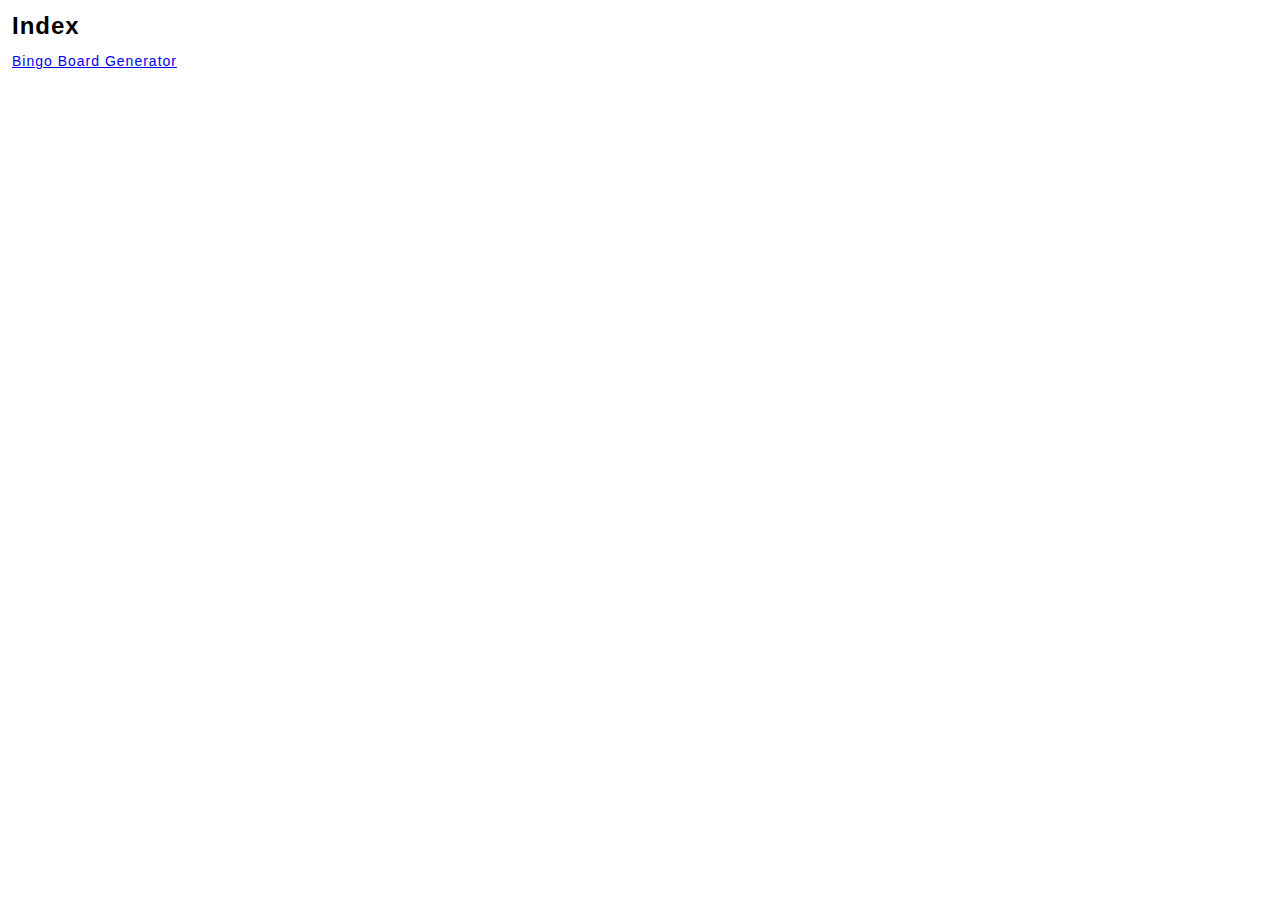
==== index.html @ 0c744950 "Add files via upload" ====
<!DOCTYPE html>
<html>
    <head>
        <title>Index</title>
        <link rel="icon" type="image/x-icon" href="./img/favicon.ico">
        <link rel="stylesheet" href="./css/index.css">
    </head>
    <body>
        <h1>Index</h1>
        <div>
            <a href="./html/bingo-board-generator.html">Bingo Board Generator</a>
        </div>
    </body>
</html>
---- css/index.css ----
* {
    margin: 0px;
    padding: 0px;
}

/* Elements */
h1, p, a, td, label, button {
    font-family: Arial, Helvetica, sans-serif;
    font-size: 14px;
    letter-spacing: 1px;
}

div, h1 {
    margin: 12px;
}

h1 {
    font-size: 24px;
}
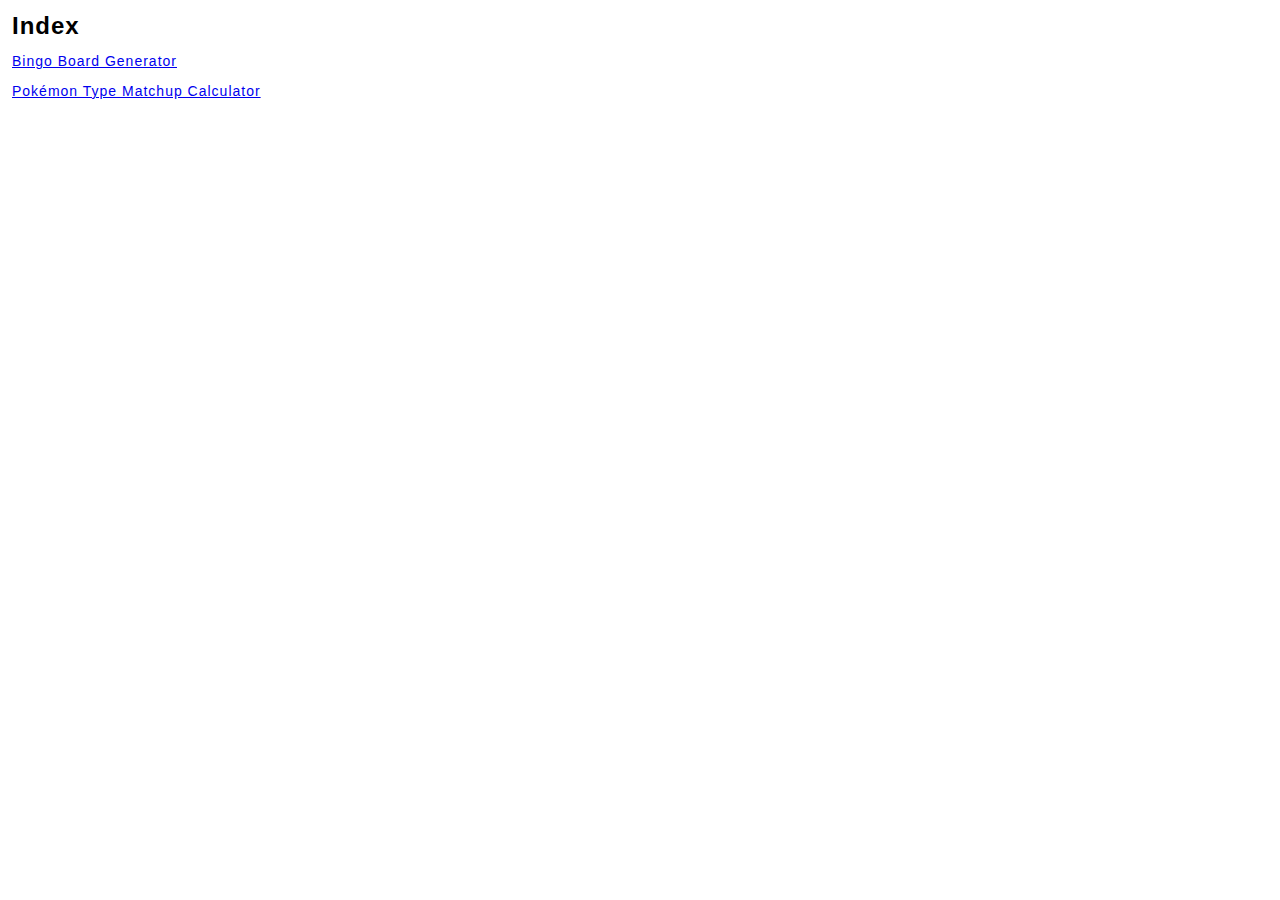
==== commit 1f6baa76: "Add Pokémon Type Matchup Calculator." ====
--- a/index.html
+++ b/index.html
@@ -10,5 +10,8 @@
         <div>
             <a href="./html/bingo-board-generator.html">Bingo Board Generator</a>
         </div>
+        <div>
+            <a href="./html/pokemon-type-calculator.html">Pokémon Type Matchup Calculator</a>
+        </div>
     </body>
 </html>